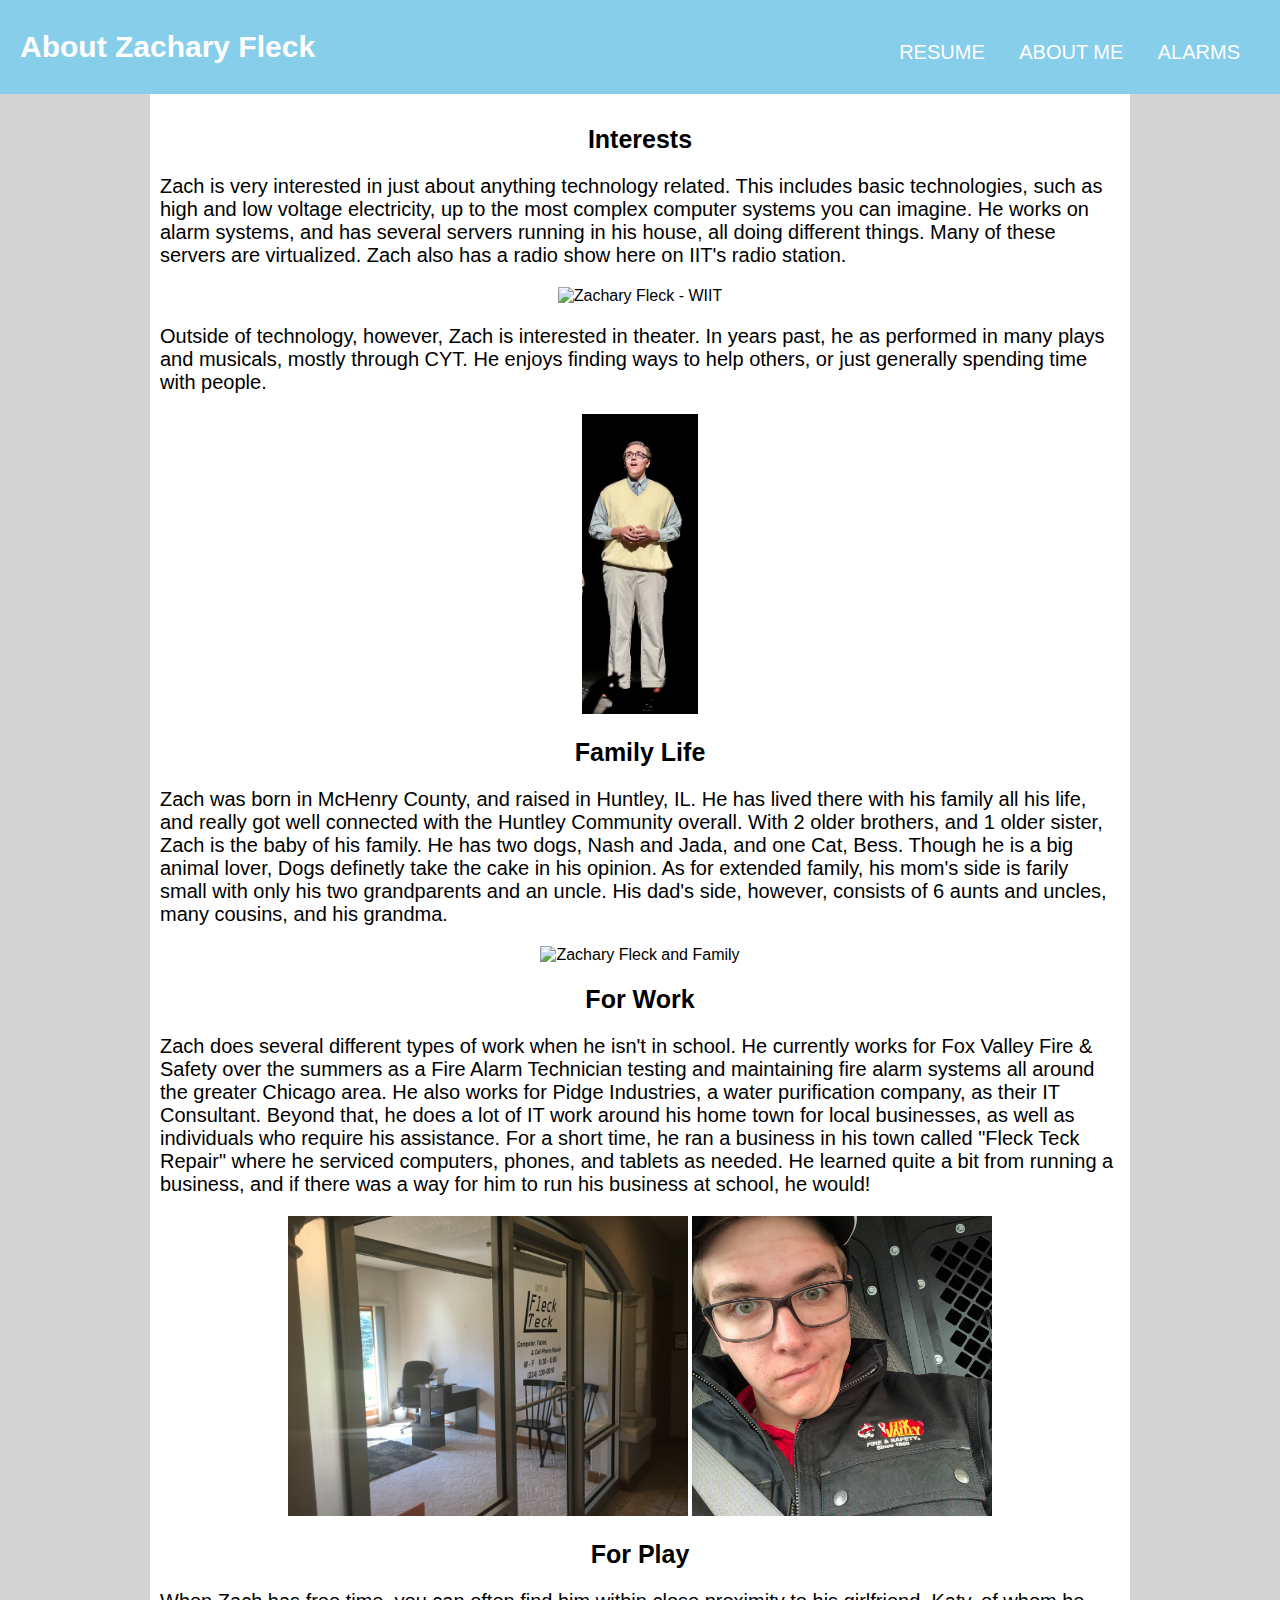
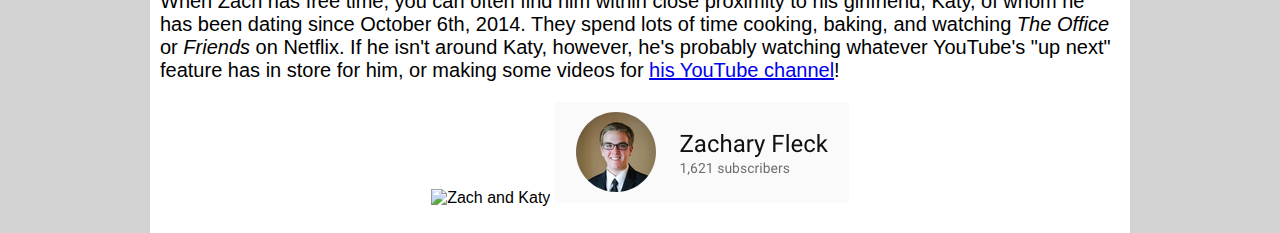
==== project-3/index.html @ dd0ddccd "Add Project 3 Folder" ====
<!DOCTYPE html>
<html lang="en">
<head>
  <meta charset="UTF-8">
  <title>About Me</title>
  <link rel="stylesheet" type="text/css" href="style/stylesheet.css" />
</head>
<body>
  <nav>
    <div class="navbar">
      <ul>
        <li><a href="zfleck_resume.html">Resume</a></li>
        <li><a href="index.html">About Me</a></li>
        <li><a href="zfleck_alarms.html">Alarms</a></li>
      </ul>
    </div>
    <div class="title">
      <h1>About Zachary Fleck</h1>
    </div>
  </nav>
  <main>
    <h2>Interests</h2>
    <p>Zach is very interested in just about anything technology related. This includes basic technologies, such as high and low voltage electricity, up to the most complex computer systems you can imagine. He works on alarm systems, and has several
      servers running in his house, all doing different things. Many of these servers are virtualized. Zach also has a radio show here on IIT's radio station.</p>
    <figure><img src="https://scontent-ort2-2.xx.fbcdn.net/v/t1.0-9/22688688_123658551635214_1345544148880758386_n.jpg?_nc_cat=105&oh=8bd8c0a33a201726ef1b1d91e25a6e93&oe=5C1C7609" alt="Zachary Fleck - WIIT"/></figure>
    <p>Outside of technology, however, Zach is interested in theater. In years past, he as performed in many plays and musicals, mostly through CYT. He enjoys finding ways to help others, or just generally spending time with people.</p>
    <figure><img src="images/edsullivan.png" alt="Zachary Fleck Playing his role in Bye Bye Birdie"/></figure>
    <h2>Family Life</h2>
    <p>Zach was born in McHenry County, and raised in Huntley, IL. He has lived there with his family all his life, and really got well connected with the Huntley Community overall. With 2 older brothers, and 1 older sister, Zach is the baby of his
      family. He has two dogs, Nash and Jada, and one Cat, Bess. Though he is a big animal lover, Dogs definetly take the cake in his opinion. As for extended family, his mom's side is farily small with only his two grandparents and an uncle. His
      dad's side, however, consists of 6 aunts and uncles, many cousins, and his grandma.</p>
    <figure><img src="https://scontent-ort2-2.xx.fbcdn.net/v/t1.0-9/30582144_10156277041945477_5461933258323843207_n.jpg?_nc_cat=102&oh=62ff326865a05214cefd9161a9d0dee9&oe=5C2BAA1A" alt="Zachary Fleck and Family"/></figure>
    <h2>For Work</h2>
    <p>Zach does several different types of work when he isn't in school. He currently works for Fox Valley Fire & Safety over the summers as a Fire Alarm Technician testing and maintaining fire alarm systems all around the greater Chicago area. He
      also works for Pidge Industries, a water purification company, as their IT Consultant. Beyond that, he does a lot of IT work around his home town for local businesses, as well as individuals who require his assistance. For a short time, he ran
      a business in his town called "Fleck Teck Repair" where he serviced computers, phones, and tablets as needed. He learned quite a bit from running a business, and if there was a way for him to run his business at school, he would!</p>
    <figure>
      <img src="images/fleckteck.jpg" alt="Fleck Teck Store Front"/>
      <img src="images/foxvalley.jpg" alt="Zachary Fleck - Fox Valley"/>
    </figure>
    <h2>For Play</h2>
    <p>When Zach has free time, you can often find him within close proximity to his girlfriend, Katy, of whom he has been dating since October 6th, 2014. They spend lots of time cooking, baking, and watching <i>The Office</i> or <i>Friends</i> on
      Netflix. If he isn't around Katy, however, he's probably watching whatever YouTube's "up next" feature has in store for him, or making some videos for <a href="https://www.YouTube.com/c/ZacharyFleck">his YouTube channel</a>!</p>
    <figure>
      <img src="https://scontent-ort2-2.xx.fbcdn.net/v/t1.0-9/29432332_1506363786135562_8409780814379745280_n.jpg?_nc_cat=104&oh=9c3a012f7f95c820cd2b2e2b26f311c3&oe=5C227553" alt="Zach and Katy"/>
      <img src="images/zfleckfiretech.png" alt="Zacary Fleck YouTube Sub Count"/>
    </figure>
  </main>
</body>
</html>
---- project-3/style/stylesheet.css ----
body {
  font-family: sans-serif;
  background-color: lightgrey;
  padding: 0;
  margin: 0;
}

nav {
  width: 100%;
  background-color: skyblue;
  padding-top: 10px;
  padding-bottom: 10px;
  color: white;
}

nav a {
  text-decoration: none;
  color: white;
}

nav a:hover {
  color: #cecece;
}

nav li {
  display: inline-block;
  margin-left: 30px;
  text-transform: uppercase;
  font-size: 20px;
  font-weight: 400;
  margin-top: 15px;
}

nav h1 {
  font-size: 30px;
}

main {
  width: 75%;
  margin-left: auto;
  margin-right: auto;
  background-color: white;
  padding: 10px;
}

main p {
  font-size: 20px;
}

main h2 {
  font-size: 25px;
  text-align: center;
}

main h3 {
  text-align: center;
}

main img {
  max-height: 300px;
  max-width: 100%;
}

main iframe {
  min-width: 100%;
  height: 315px;
  border: none;
  float: right;
}

main figure {
  margin-left: auto;
  margin-right: auto;
  text-align: center;
}

main table {
  width: 75%;
  margin-left: auto;
  margin-right: auto;
}

main tr {
  width: 100%;
}

main td {
  width: 50%;
}

main th {
  text-align: left;
}

.resume {
  max-width: 75%;
}

.resume h2, .resume h3 {
  text-align: left;
}

.resume h2 {
  padding-top: 10px;
  color: red;
}

.resume table {
  margin-left: 0;
}

.contactTable {
  max-width: 300px;
}

.title {
  width: 40%;
  padding-left: 20px;
}

.navbar {
  width: 40%;
  text-align: right;
  float: right;
  padding-right: 40px;
}
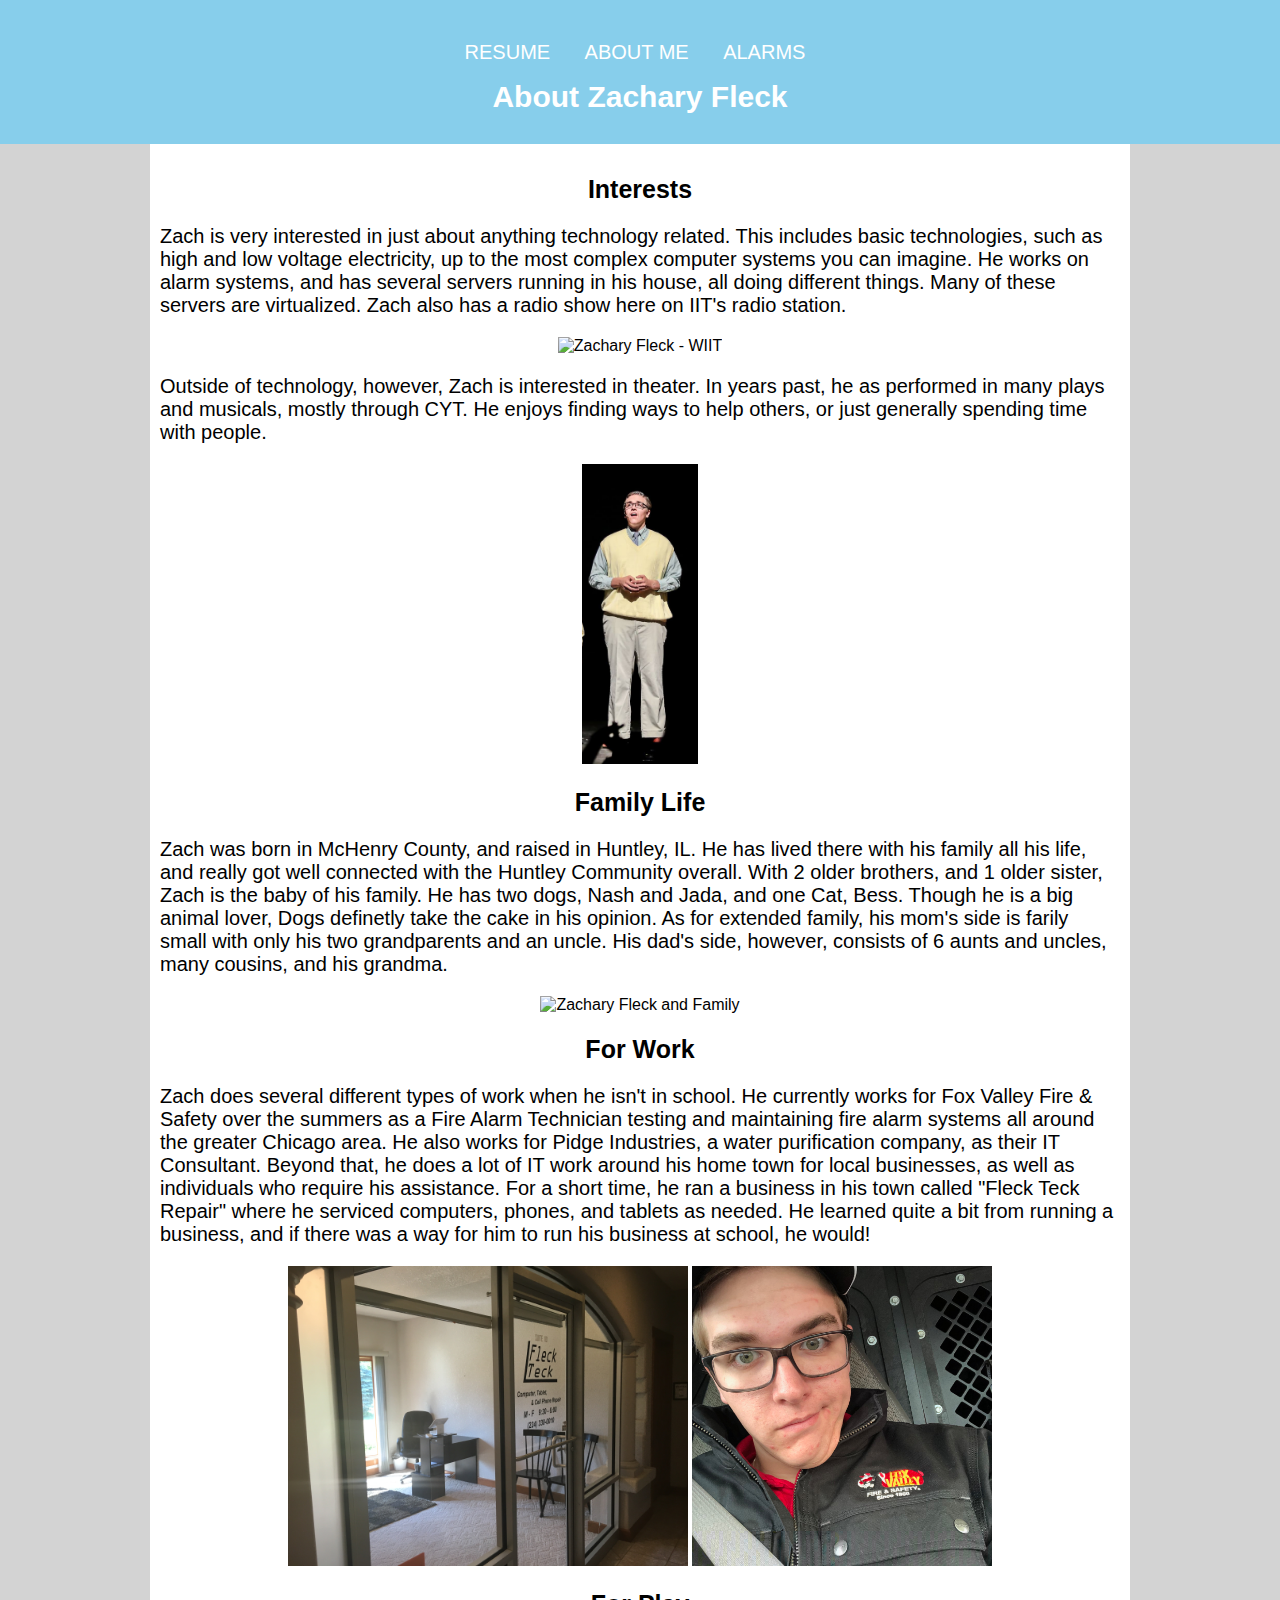
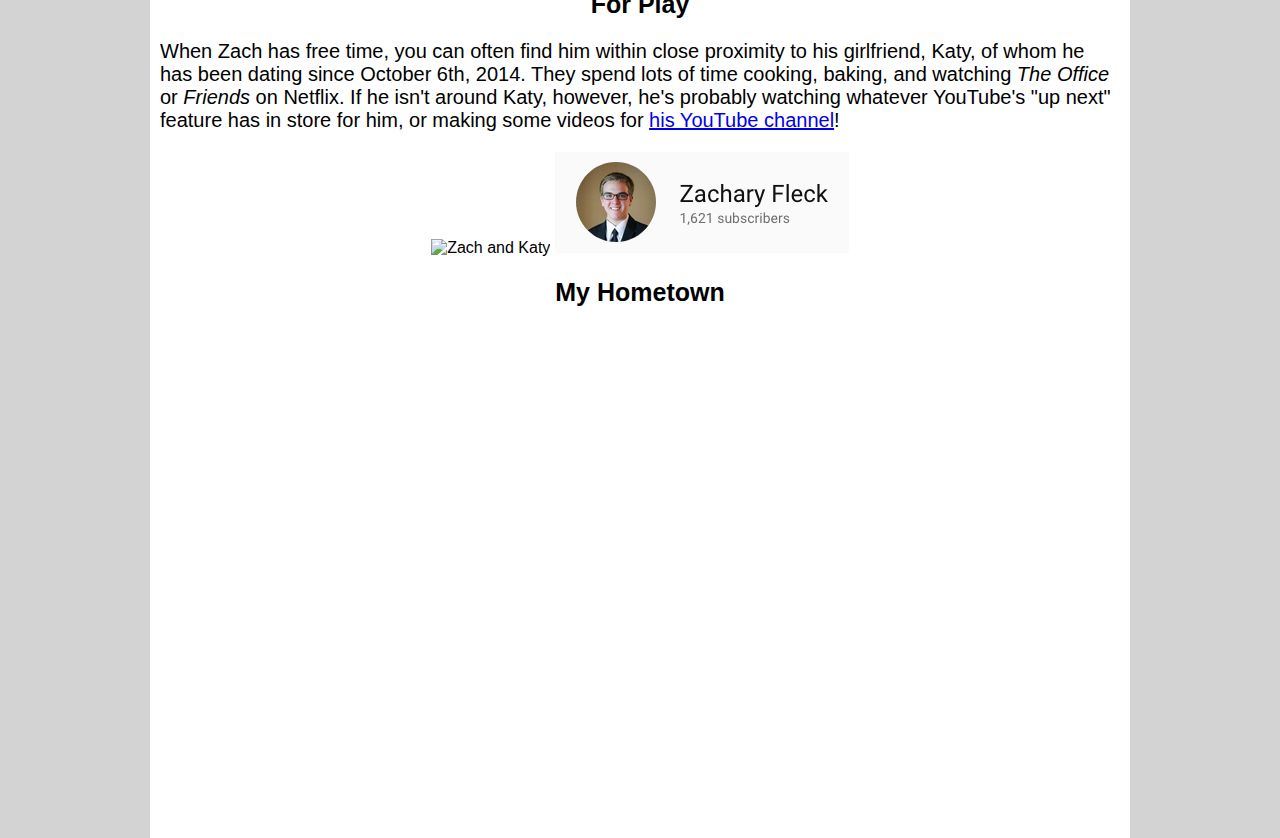
==== commit 493d01e1: "Corrected, final Project 3" ====
--- a/project-3/index.html
+++ b/project-3/index.html
@@ -19,32 +19,80 @@
     </div>
   </nav>
   <main>
-    <h2>Interests</h2>
-    <p>Zach is very interested in just about anything technology related. This includes basic technologies, such as high and low voltage electricity, up to the most complex computer systems you can imagine. He works on alarm systems, and has several
-      servers running in his house, all doing different things. Many of these servers are virtualized. Zach also has a radio show here on IIT's radio station.</p>
-    <figure><img src="https://scontent-ort2-2.xx.fbcdn.net/v/t1.0-9/22688688_123658551635214_1345544148880758386_n.jpg?_nc_cat=105&oh=8bd8c0a33a201726ef1b1d91e25a6e93&oe=5C1C7609" alt="Zachary Fleck - WIIT"/></figure>
-    <p>Outside of technology, however, Zach is interested in theater. In years past, he as performed in many plays and musicals, mostly through CYT. He enjoys finding ways to help others, or just generally spending time with people.</p>
-    <figure><img src="images/edsullivan.png" alt="Zachary Fleck Playing his role in Bye Bye Birdie"/></figure>
-    <h2>Family Life</h2>
-    <p>Zach was born in McHenry County, and raised in Huntley, IL. He has lived there with his family all his life, and really got well connected with the Huntley Community overall. With 2 older brothers, and 1 older sister, Zach is the baby of his
-      family. He has two dogs, Nash and Jada, and one Cat, Bess. Though he is a big animal lover, Dogs definetly take the cake in his opinion. As for extended family, his mom's side is farily small with only his two grandparents and an uncle. His
-      dad's side, however, consists of 6 aunts and uncles, many cousins, and his grandma.</p>
-    <figure><img src="https://scontent-ort2-2.xx.fbcdn.net/v/t1.0-9/30582144_10156277041945477_5461933258323843207_n.jpg?_nc_cat=102&oh=62ff326865a05214cefd9161a9d0dee9&oe=5C2BAA1A" alt="Zachary Fleck and Family"/></figure>
-    <h2>For Work</h2>
-    <p>Zach does several different types of work when he isn't in school. He currently works for Fox Valley Fire & Safety over the summers as a Fire Alarm Technician testing and maintaining fire alarm systems all around the greater Chicago area. He
-      also works for Pidge Industries, a water purification company, as their IT Consultant. Beyond that, he does a lot of IT work around his home town for local businesses, as well as individuals who require his assistance. For a short time, he ran
-      a business in his town called "Fleck Teck Repair" where he serviced computers, phones, and tablets as needed. He learned quite a bit from running a business, and if there was a way for him to run his business at school, he would!</p>
-    <figure>
-      <img src="images/fleckteck.jpg" alt="Fleck Teck Store Front"/>
-      <img src="images/foxvalley.jpg" alt="Zachary Fleck - Fox Valley"/>
-    </figure>
-    <h2>For Play</h2>
-    <p>When Zach has free time, you can often find him within close proximity to his girlfriend, Katy, of whom he has been dating since October 6th, 2014. They spend lots of time cooking, baking, and watching <i>The Office</i> or <i>Friends</i> on
-      Netflix. If he isn't around Katy, however, he's probably watching whatever YouTube's "up next" feature has in store for him, or making some videos for <a href="https://www.YouTube.com/c/ZacharyFleck">his YouTube channel</a>!</p>
-    <figure>
-      <img src="https://scontent-ort2-2.xx.fbcdn.net/v/t1.0-9/29432332_1506363786135562_8409780814379745280_n.jpg?_nc_cat=104&oh=9c3a012f7f95c820cd2b2e2b26f311c3&oe=5C227553" alt="Zach and Katy"/>
-      <img src="images/zfleckfiretech.png" alt="Zacary Fleck YouTube Sub Count"/>
-    </figure>
+    <section id="interests">
+      <h2>Interests</h2>
+      <p>Zach is very interested in just about anything technology related. This includes basic technologies, such as high and low voltage electricity, up to the most complex computer systems you can imagine. He works on alarm systems, and has
+        several
+        servers running in his house, all doing different things. Many of these servers are virtualized. Zach also has a radio show here on IIT's radio station.</p>
+      <figure><img src="https://scontent-ort2-2.xx.fbcdn.net/v/t1.0-9/22688688_123658551635214_1345544148880758386_n.jpg?_nc_cat=105&oh=8bd8c0a33a201726ef1b1d91e25a6e93&oe=5C1C7609" alt="Zachary Fleck - WIIT"/></figure>
+      <p>Outside of technology, however, Zach is interested in theater. In years past, he as performed in many plays and musicals, mostly through CYT. He enjoys finding ways to help others, or just generally spending time with people.</p>
+      <figure><img src="images/edsullivan.png" alt="Zachary Fleck Playing his role in Bye Bye Birdie"/></figure>
+    </section>
+    <section id="family">
+      <h2>Family Life</h2>
+      <p>Zach was born in McHenry County, and raised in Huntley, IL. He has lived there with his family all his life, and really got well connected with the Huntley Community overall. With 2 older brothers, and 1 older sister, Zach is the baby of
+        his
+        family. He has two dogs, Nash and Jada, and one Cat, Bess. Though he is a big animal lover, Dogs definetly take the cake in his opinion. As for extended family, his mom's side is farily small with only his two grandparents and an uncle. His
+        dad's side, however, consists of 6 aunts and uncles, many cousins, and his grandma.</p>
+      <figure><img src="https://scontent-ort2-2.xx.fbcdn.net/v/t1.0-9/30582144_10156277041945477_5461933258323843207_n.jpg?_nc_cat=102&oh=62ff326865a05214cefd9161a9d0dee9&oe=5C2BAA1A" alt="Zachary Fleck and Family"/></figure>
+    </section>
+    <section id="work">
+      <h2>For Work</h2>
+      <p>Zach does several different types of work when he isn't in school. He currently works for Fox Valley Fire & Safety over the summers as a Fire Alarm Technician testing and maintaining fire alarm systems all around the greater Chicago area.
+        He
+        also works for Pidge Industries, a water purification company, as their IT Consultant. Beyond that, he does a lot of IT work around his home town for local businesses, as well as individuals who require his assistance. For a short time, he
+        ran
+        a business in his town called "Fleck Teck Repair" where he serviced computers, phones, and tablets as needed. He learned quite a bit from running a business, and if there was a way for him to run his business at school, he would!</p>
+      <figure>
+        <img src="images/fleckteck.jpg" alt="Fleck Teck Store Front"/>
+        <img src="images/foxvalley.jpg" alt="Zachary Fleck - Fox Valley"/>
+      </figure>
+    </section>
+    <section id="play">
+      <h2>For Play</h2>
+      <p>When Zach has free time, you can often find him within close proximity to his girlfriend, Katy, of whom he has been dating since October 6th, 2014. They spend lots of time cooking, baking, and watching <i>The Office</i> or <i>Friends</i> on
+        Netflix. If he isn't around Katy, however, he's probably watching whatever YouTube's "up next" feature has in store for him, or making some videos for <a href="https://www.YouTube.com/c/ZacharyFleck">his YouTube channel</a>!</p>
+      <figure>
+        <img src="https://scontent-ort2-2.xx.fbcdn.net/v/t1.0-9/29432332_1506363786135562_8409780814379745280_n.jpg?_nc_cat=104&oh=9c3a012f7f95c820cd2b2e2b26f311c3&oe=5C227553" alt="Zach and Katy"/>
+        <img src="images/zfleckfiretech.png" alt="Zacary Fleck YouTube Sub Count"/>
+      </figure>
+    </section>
+    <section id="home">
+      <h2>My Hometown</h2>
+      <div id="map"></div>
+    </section>
   </main>
+  <script>
+     function initMap() {
+       var huntley = {lat: 42.167, lng: -88.430};
+       var map = new google.maps.Map(document.getElementById('map'), {
+         zoom: 15,
+         center: huntley
+       });
+
+       var contentString = '<div id="content">'+
+           '<div id="siteNotice">'+
+           '</div>'+
+           '<h1 id="firstHeading" class="firstHeading">Huntley</h1>'+
+           '<div id="bodyContent">'+
+           '<p><b>Huntley, IL</b> is a town aproximetly 50 miles N/W of Chicago, just off of the Jane Adams Memorial Toll Way. Originally quite the farm town, it has recently developed into a much larger community with great schools, great people, but all the while keeping the country charm!'+
+           '</div>'+
+           '</div>';
+
+       var infowindow = new google.maps.InfoWindow({
+         content: contentString
+       });
+
+       var marker = new google.maps.Marker({
+         position: huntley,
+         map: map,
+         title: 'Huntley, IL'
+       });
+       marker.addListener('click', function() {
+         infowindow.open(map, marker);
+       });
+     }
+   </script>
+    <script async defer src="https://maps.googleapis.com/maps/api/js?key=AIzaSyDjcRq7X3uh7fv4_2M1-pAzP6SeNa9upzU&callback=initMap"></script>
 </body>
 </html>
--- a/project-3/style/stylesheet.css
+++ b/project-3/style/stylesheet.css
@@ -114,13 +114,28 @@
 }
 
 .title {
-  width: 40%;
-  padding-left: 20px;
+  width: 100%;
+  text-align: center;
+  margin-left: auto;
+  margin-right: auto;
 }
 
 .navbar {
-  width: 40%;
-  text-align: right;
+  width: 100%;
+  text-align: center;
   float: right;
   padding-right: 40px;
 }
+
+#map {
+  margin-left: auto;
+  margin-right: auto;
+  width: 100%;
+  height: 500px;
+}
+
+#coords {
+  background-color: black;
+  color: white;
+  padding: 5px;
+}
